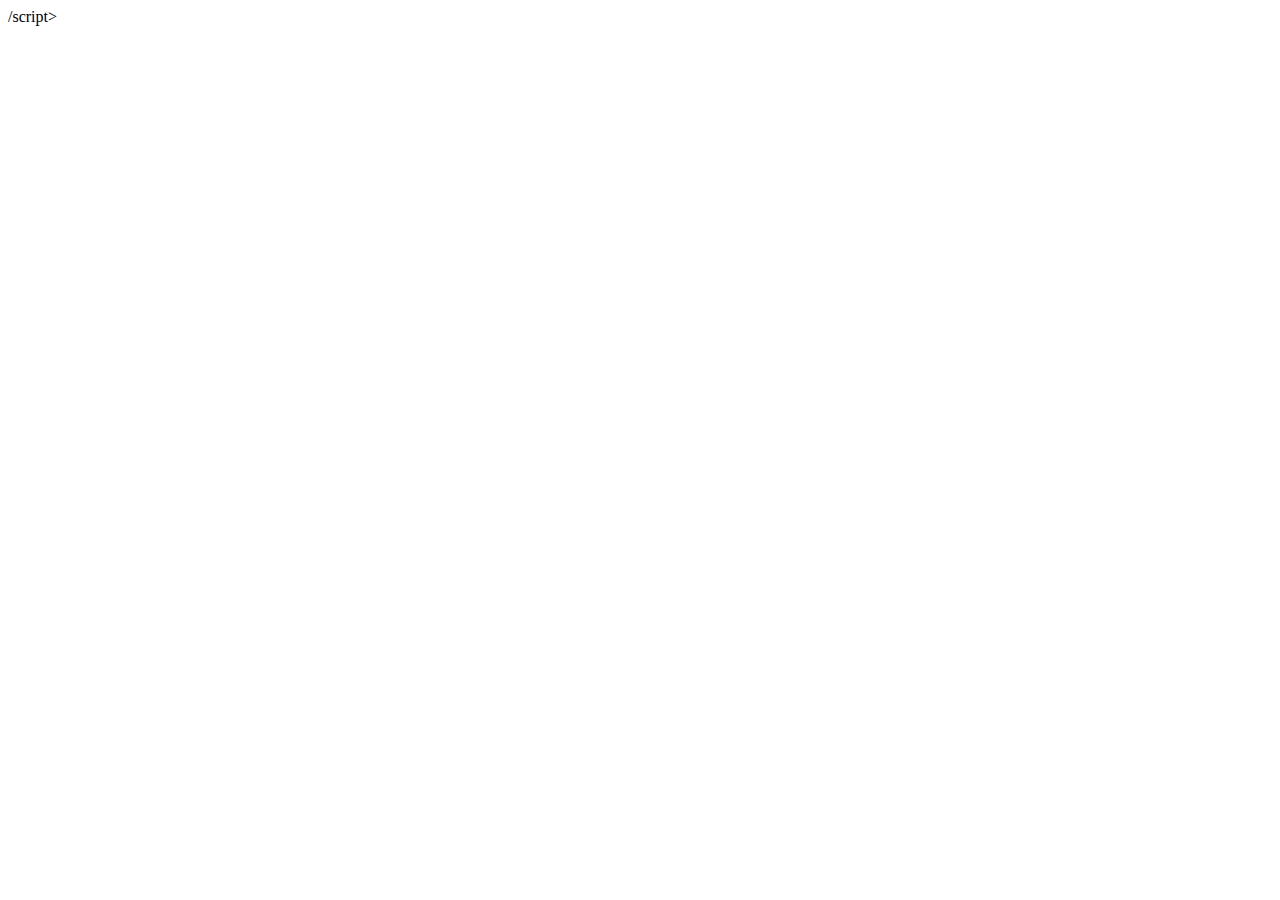
==== index.html @ b7b16ff6 "first commit" ====
<!DOCTYPE html>
<html lang="en">
<head>
    <meta charset="UTF-8">
    <meta name="viewport" content="width=device-width, initial-scale=1.0">
    <title>Document</title>
</head>
<body>
    <script src="https://cdnjs.cloudflare.com/ajax/libs/p5.js/0.7.3/p5.min.js"></script>
    <script src="js/app.js"></script>/script>
</body>
</html>
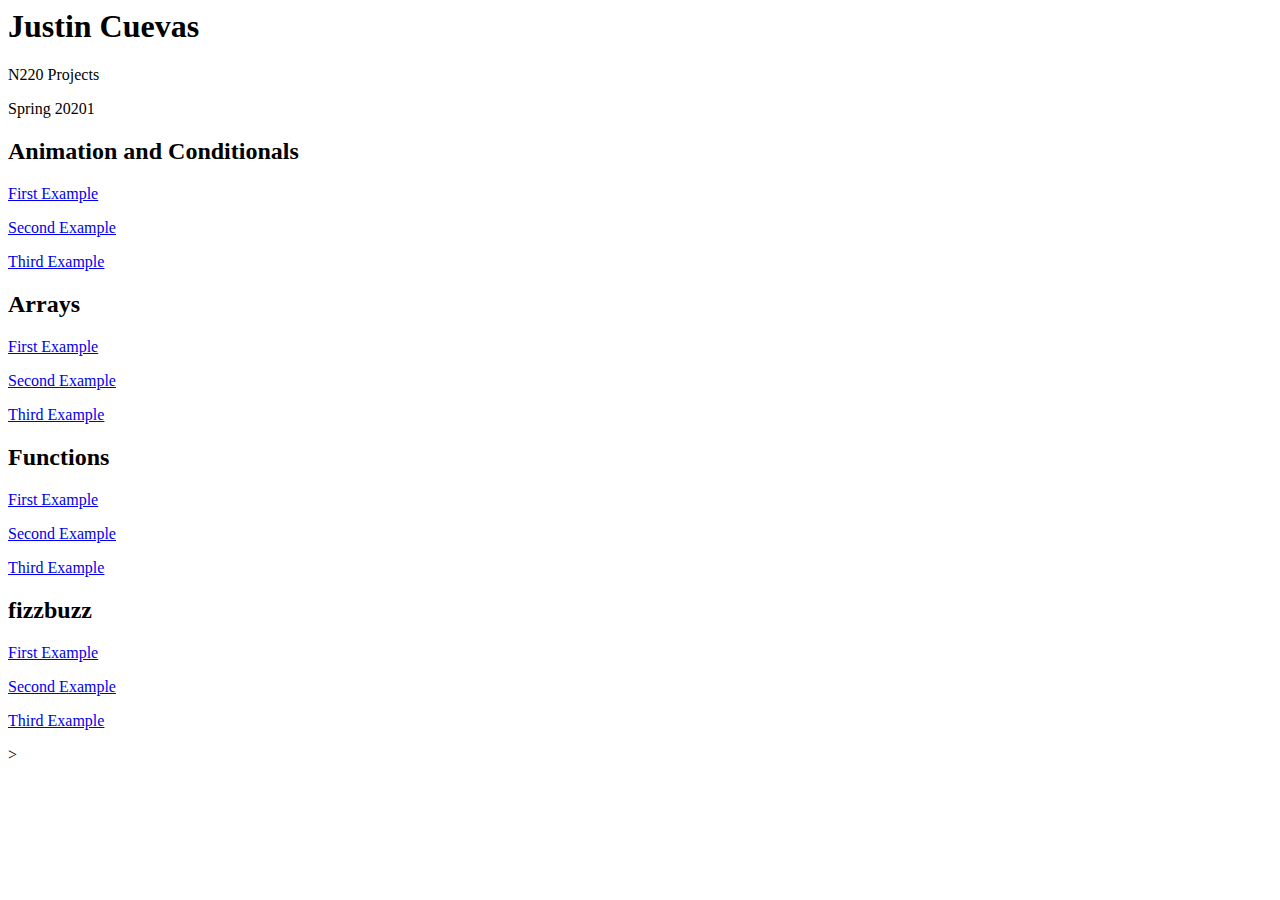
==== commit 60024229: "g" ====
--- a/index.html
+++ b/index.html
@@ -1,12 +1,31 @@
-<!DOCTYPE html>
-<html lang="en">
-<head>
-    <meta charset="UTF-8">
-    <meta name="viewport" content="width=device-width, initial-scale=1.0">
-    <title>Document</title>
-</head>
-<body>
-    <script src="https://cdnjs.cloudflare.com/ajax/libs/p5.js/0.7.3/p5.min.js"></script>
-    <script src="js/app.js"></script>/script>
-</body>
-</html>+
+<html>
+    <body>
+        <h1> Justin Cuevas</h1>
+        <p>N220 Projects</p>
+        <p>Spring 20201</p>
+
+        <h2>Animation and Conditionals</h2>
+        <p><a href="labs/AnimCond/counter/index.html">First Example</a></p>
+        <p><a href="labsAnimCond/puckside/index.html">Second Example</a></p>
+        <p><a href="labs/AnimCond/worldwrap/index.html">Third Example</a></p>
+        <h2>Arrays</h2>
+        <p><a href="labs/Arrays/neapolitan/index.html">First Example</a></p>
+        <p><a href="labs/Arrays/Personal/index.html">Second Example</a></p>
+        <p><a href="labsArrays/snake/index.html">Third Example</a></p>
+        <h2>Functions</h2>
+        <p><a href="labs/functions/setA/index.html">First Example</a></p>
+        <p><a href="labs/functions/setB/index.html">Second Example</a></p>
+        <p><a href="labs/functions/setC/index.html">Third Example</a></p>
+        <h2>fizzbuzz</h2>
+        <p><a href="labs/fizzbuzz/Fizzbuzz/index.html">First Example</a></p>
+        <p><a href="labs/fizzbuzz/Fizzybuzz/index.html">Second Example</a></p>
+        <p><a href="labs/fizzbuzz/GetReckt/index.html">Third Example</a></p>
+   
+   
+   
+
+   
+   
+        </body>
+</html>>
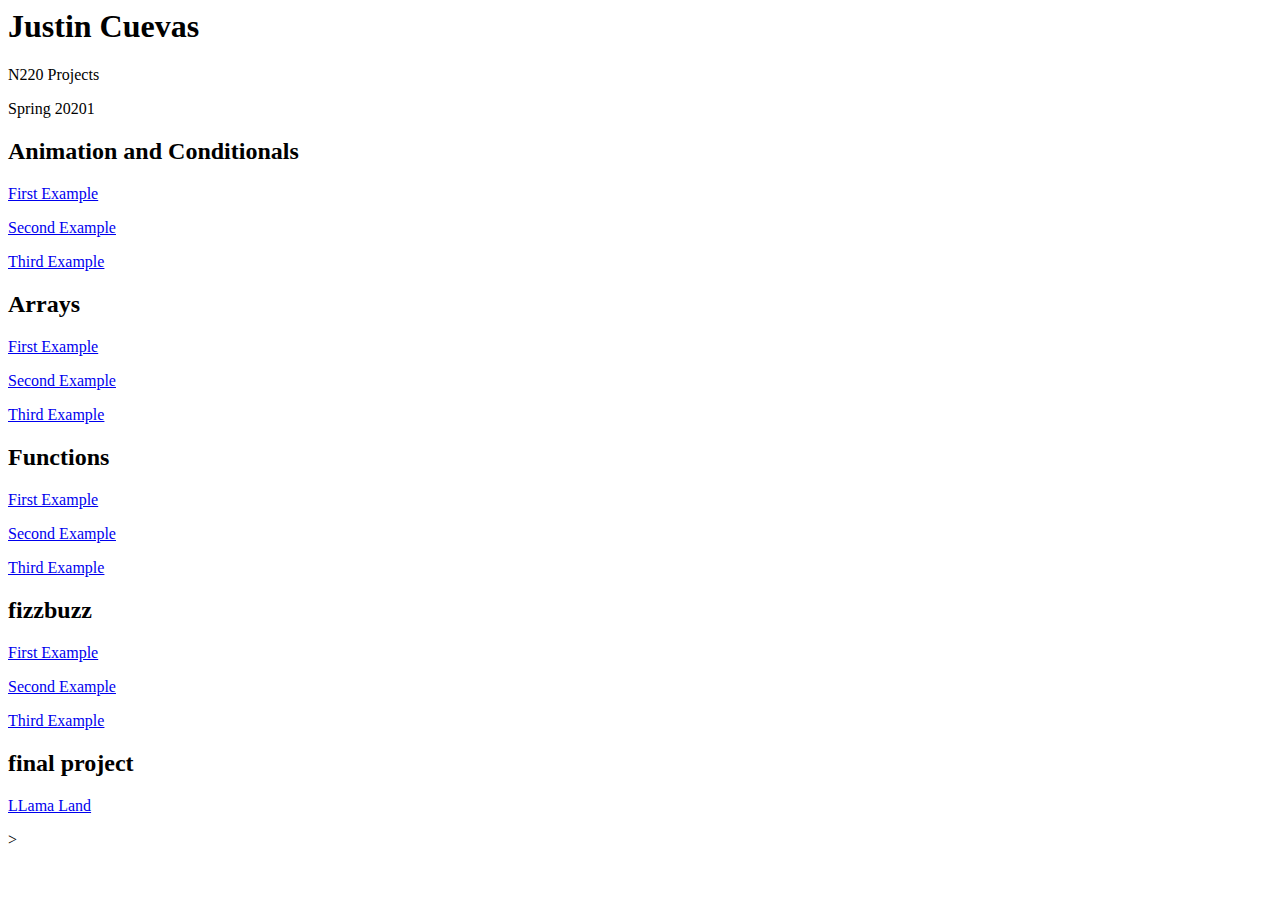
==== commit b953042b: "final update" ====
--- a/index.html
+++ b/index.html
@@ -21,7 +21,8 @@
         <p><a href="labs/fizzbuzz/Fizzbuzz/index.html">First Example</a></p>
         <p><a href="labs/fizzbuzz/Fizzybuzz/index.html">Second Example</a></p>
         <p><a href="labs/fizzbuzz/GetReckt/index.html">Third Example</a></p>
-   
+        <h2>final project</h2>
+        <p><a href="Final project/index.html">LLama Land<a><p>
    
    
 
